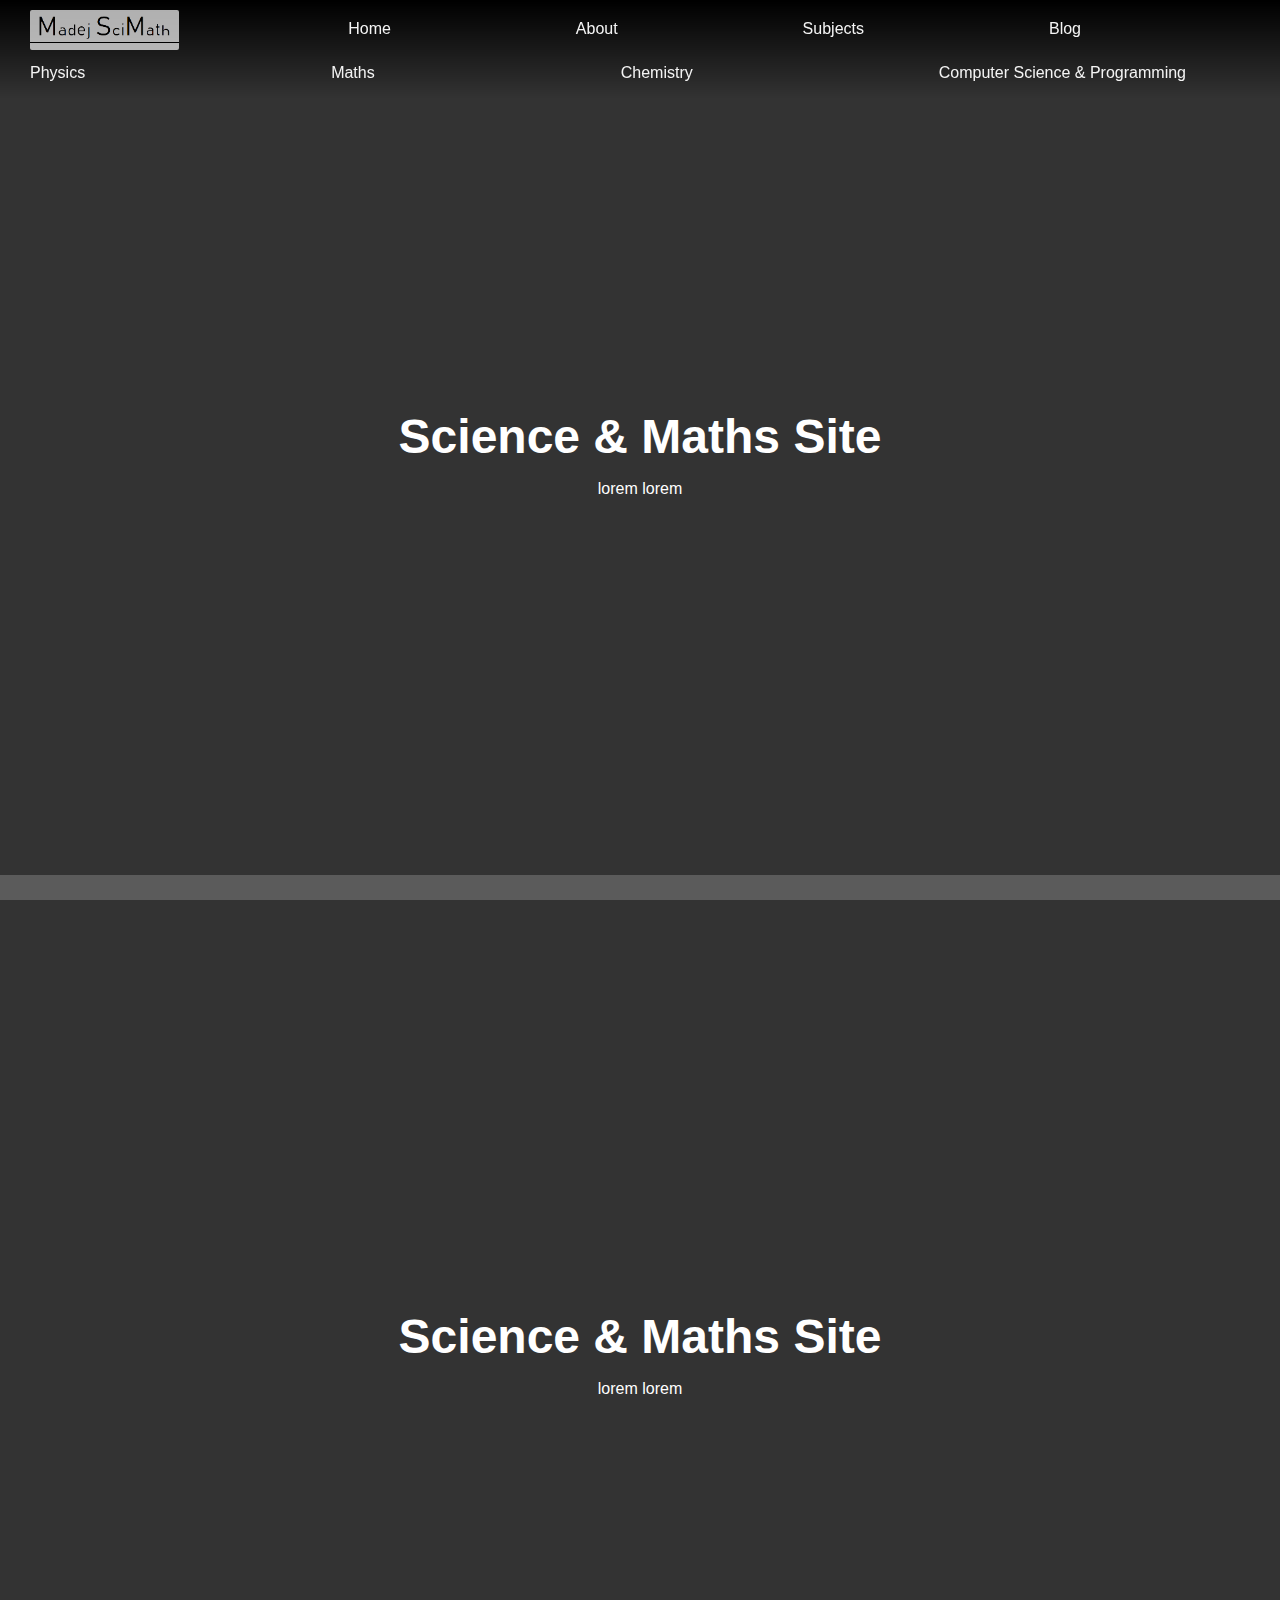
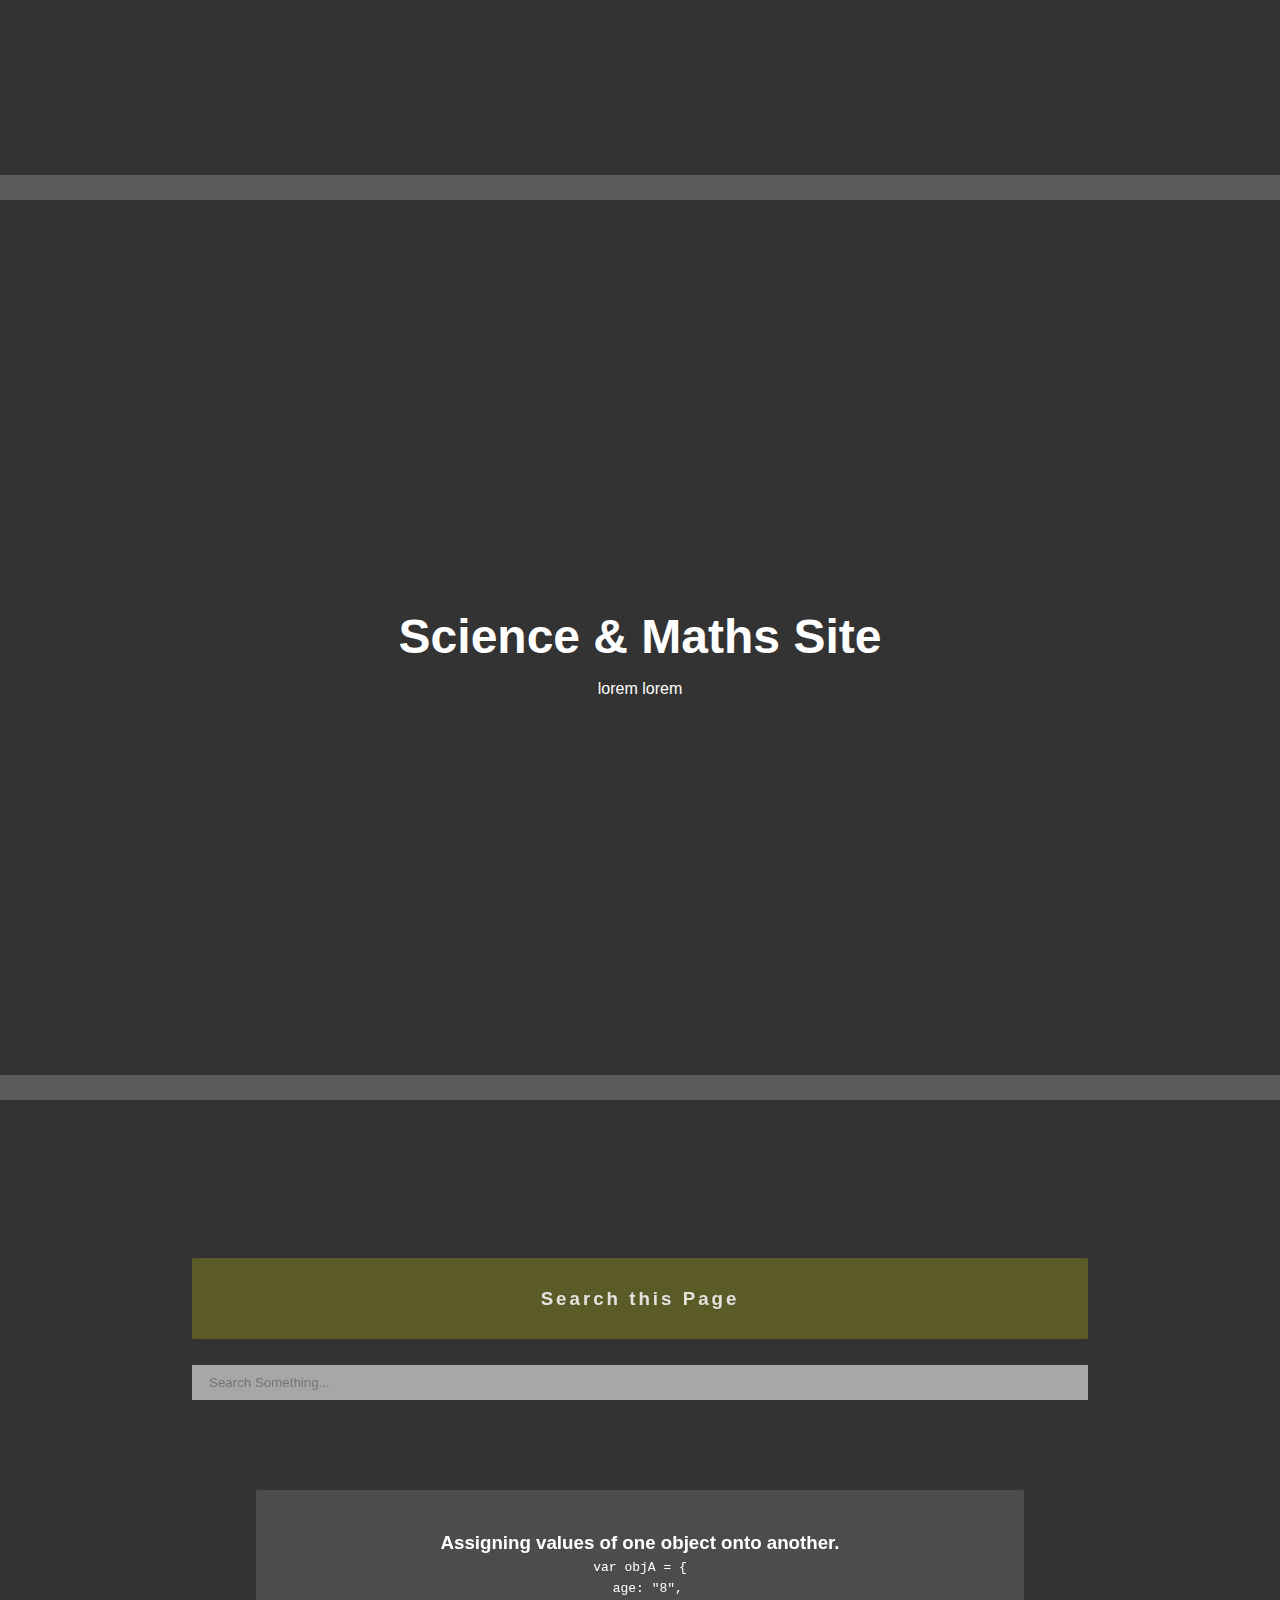
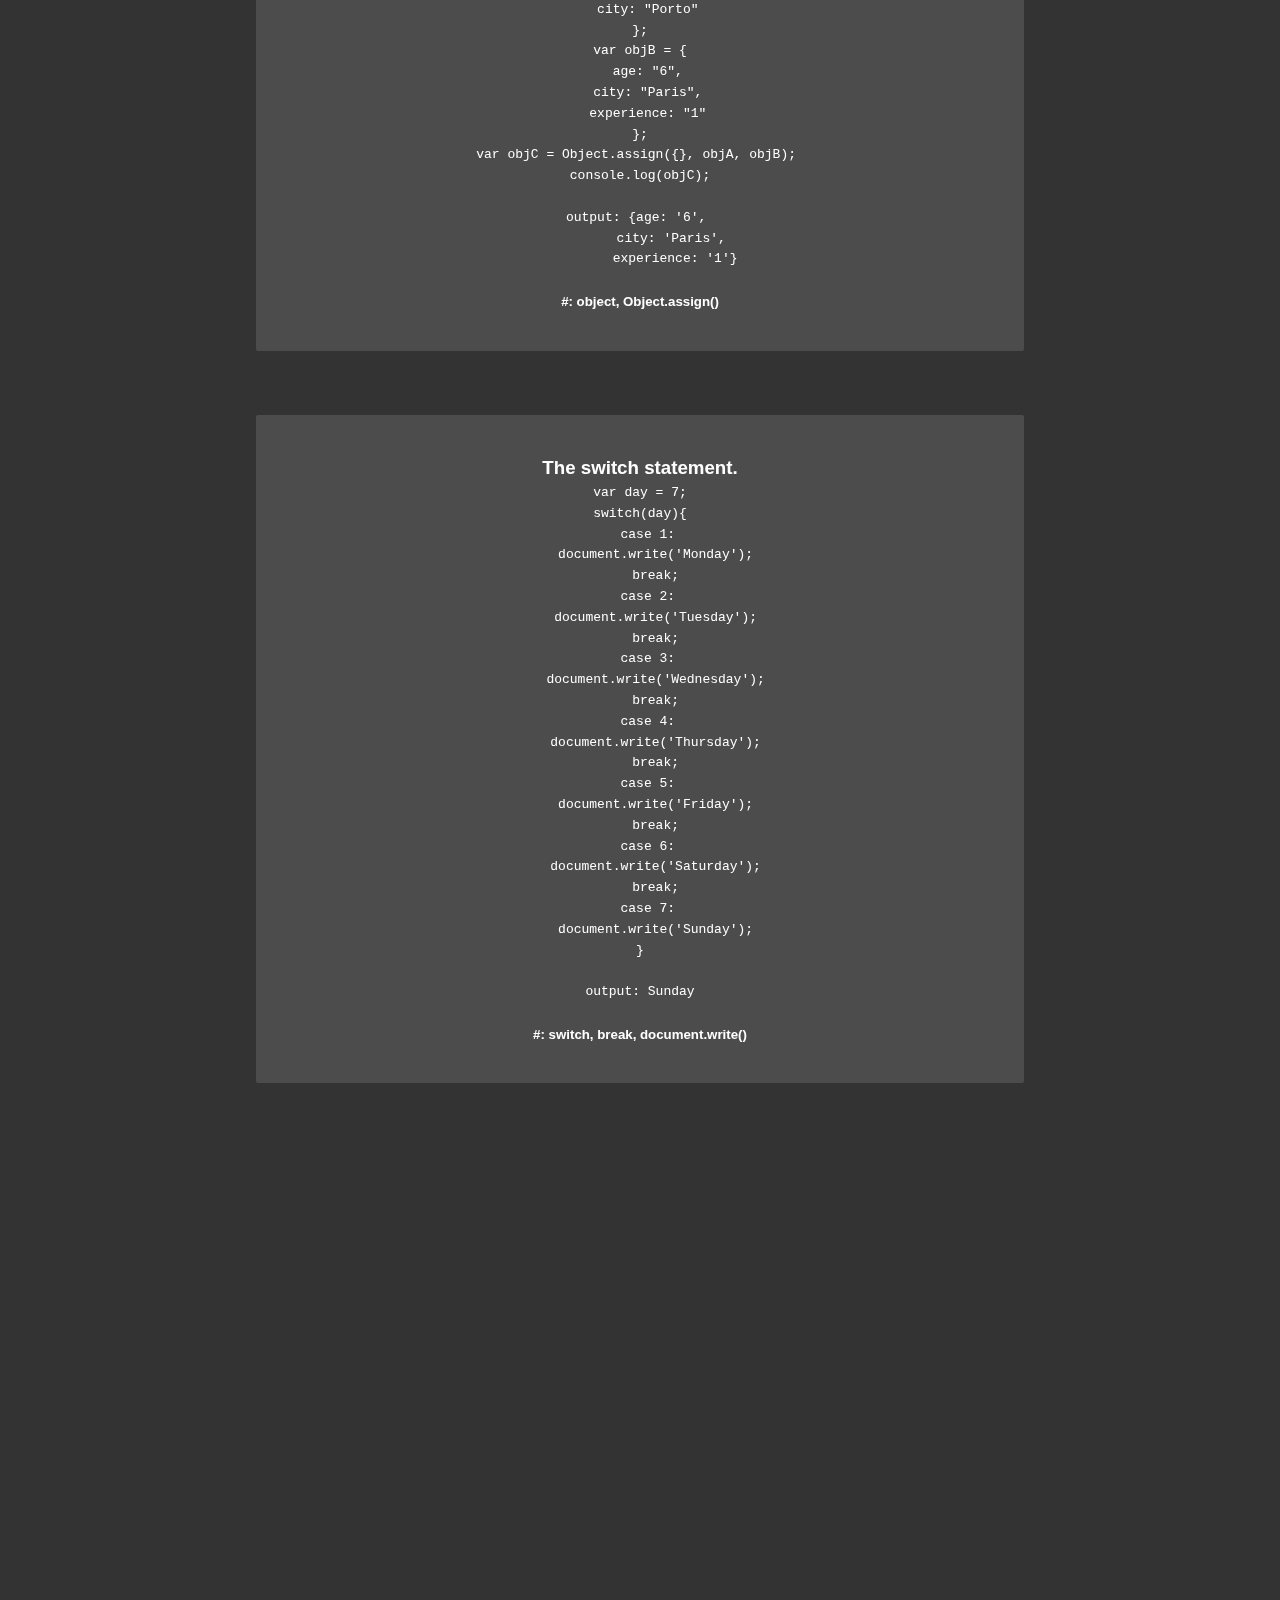
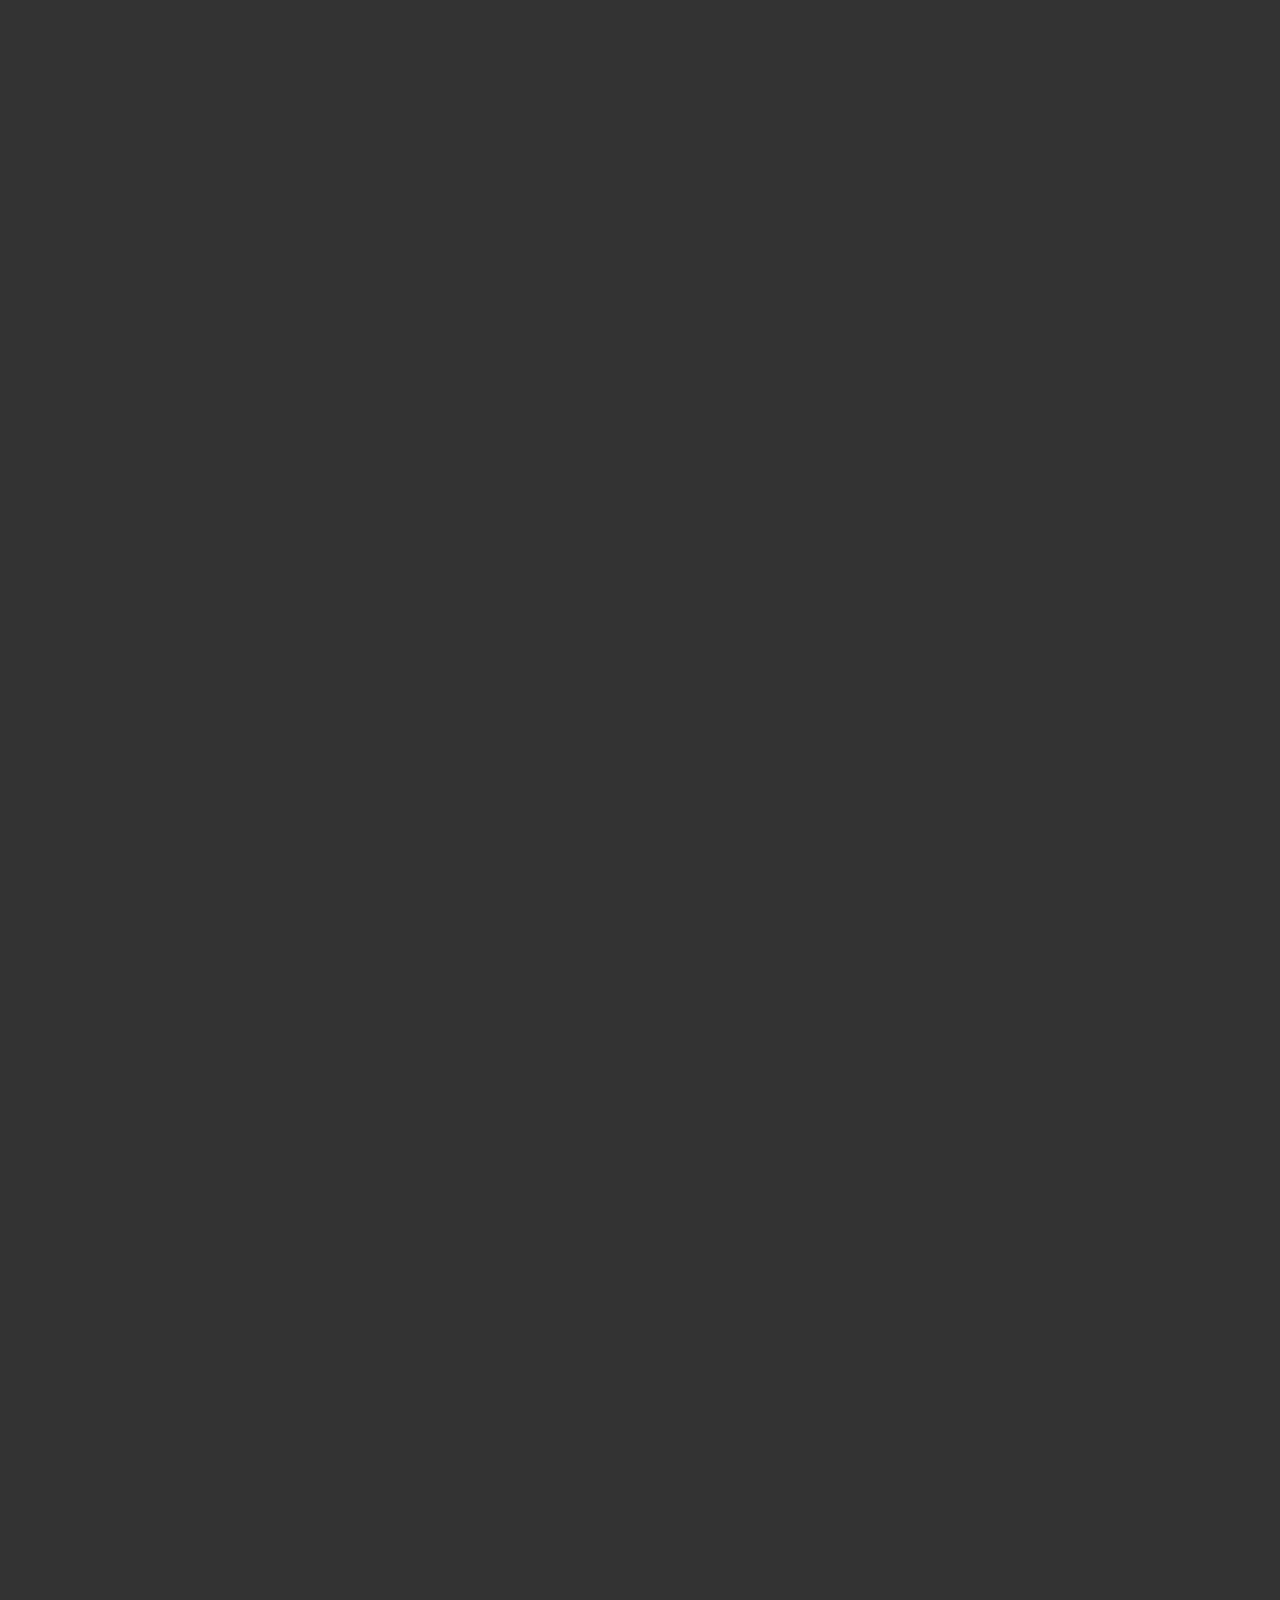
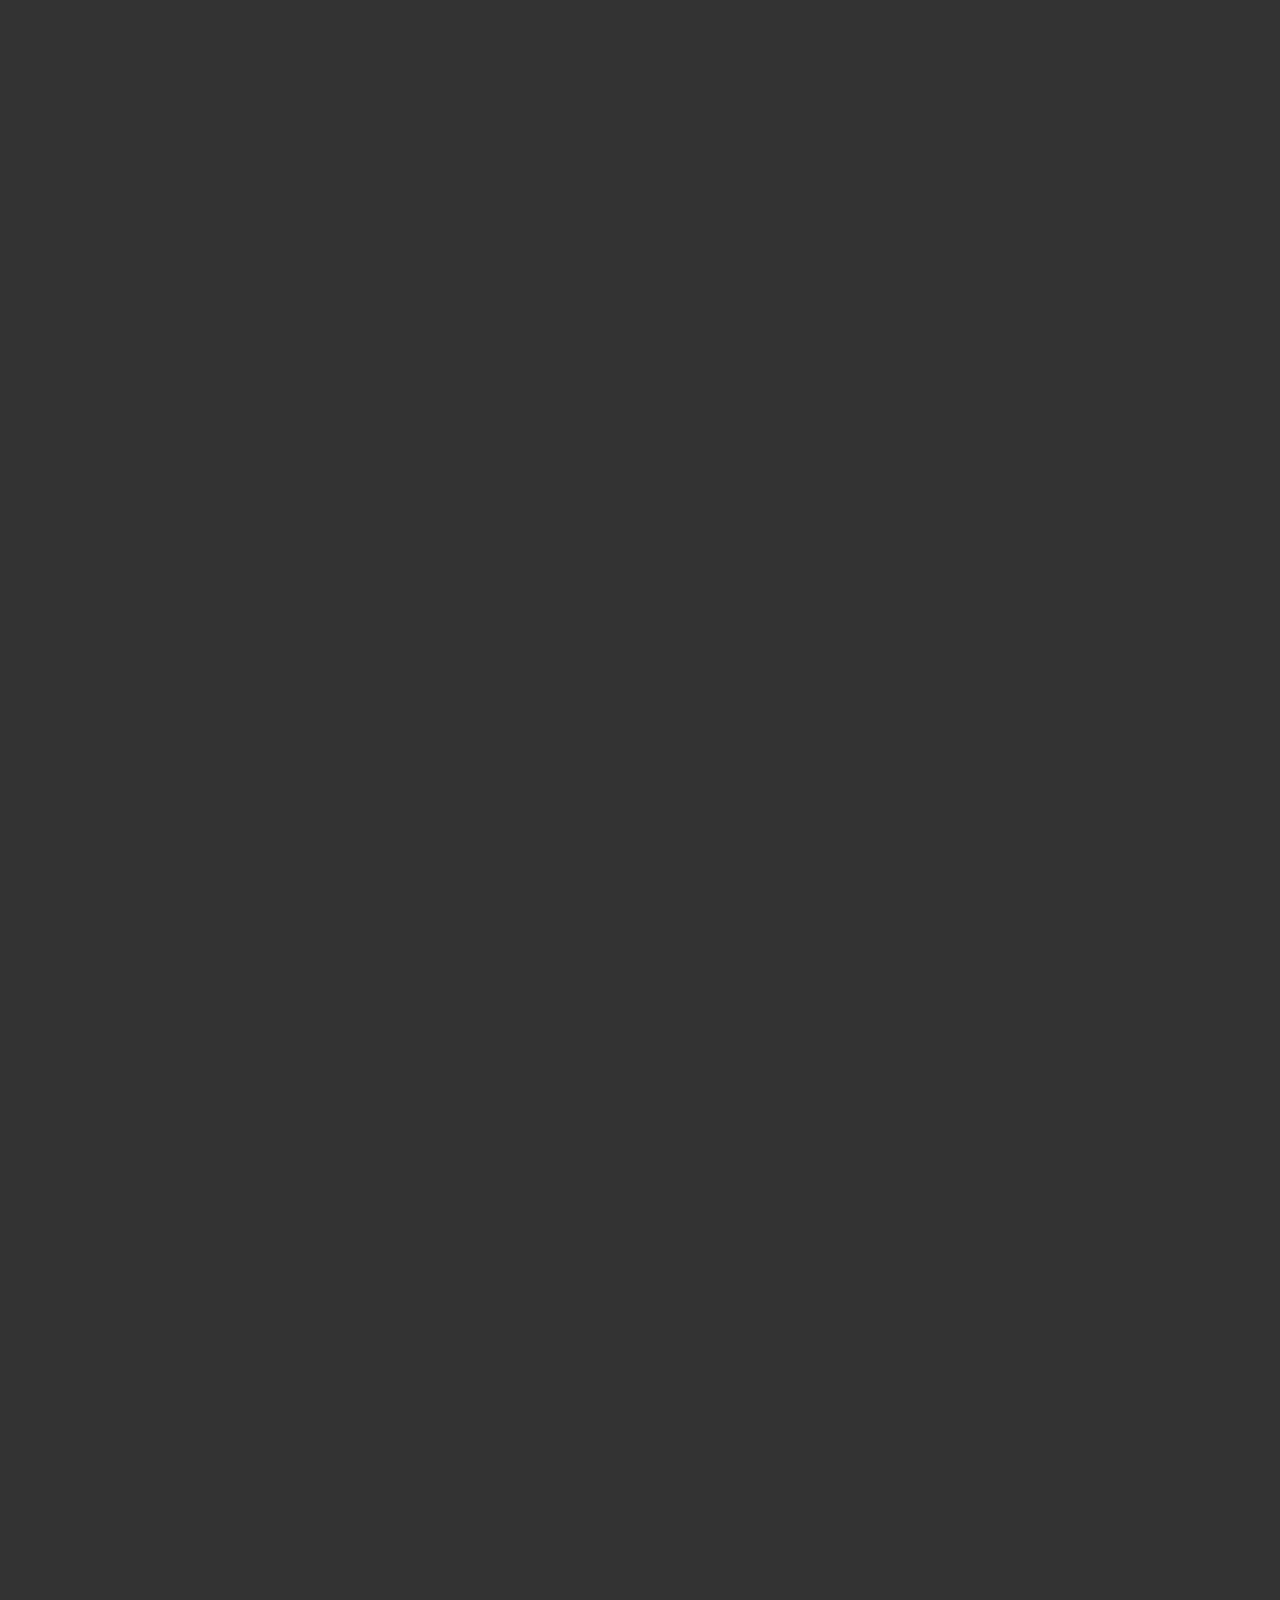
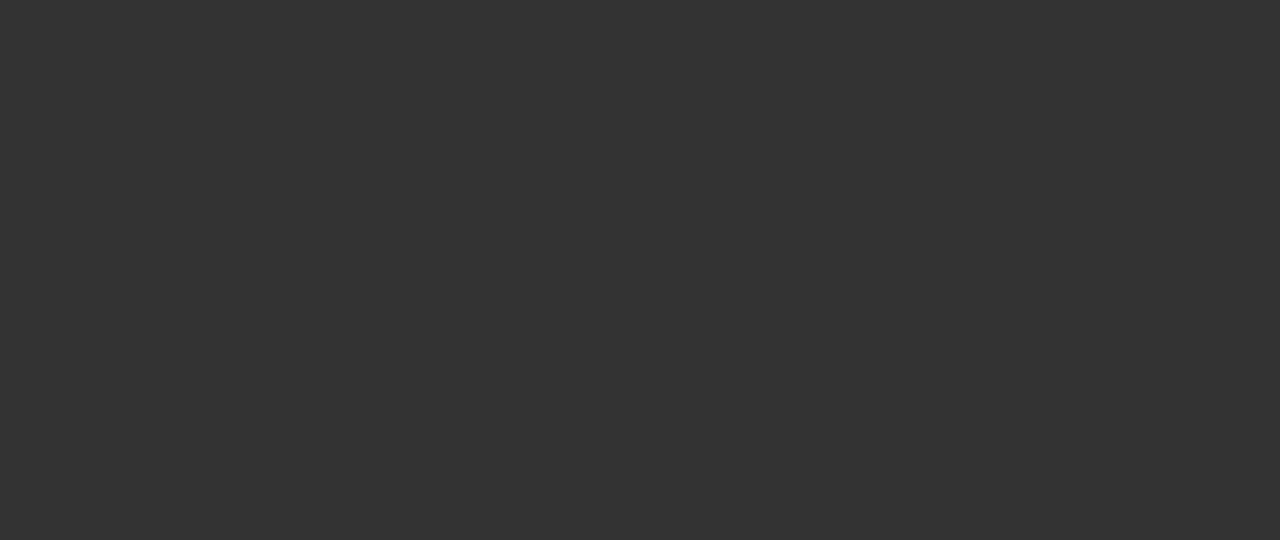
==== index.html @ 79e9c068 "'InitialCommit'" ====
<!DOCTYPE html>
<html lang="en">
  <head>
    <meta charset="UTF-8" />
    <meta http-equiv="X-UA-Compatible" content="IE=edge" />
    <meta name="viewport" content="width=device-width, initial-scale=1.0" />
    <title>Document</title>
    <link rel="stylesheet" href="style.css" />
  </head>
  <body>
    <div class="main-container">
      <header class="main-header">
        <div class="top-header">
          <div class="logo">
            <a href="#home"
              ><img src="img/logoTP.png" alt="Madej SciMaths"
            /></a>
          </div>
          <nav class="navbar">
            <ul>
              <li><a href="#home">Home</a></li>
              <li><a href="#about">About</a></li>
              <li><a href="#subjects">Subjects</a></li>
              <li><a href="#blog">Blog</a></li>
            </ul>
          </nav>
        </div>
        <div class="menu">
          <div class="menu-item">
            <a href="./menuItems/physics.html">Physics</a>
          </div>

          <div class="menu-item"><a href="#">Maths</a></div>

          <div class="menu-item"><a href="#">Chemistry</a></div>

          <div class="menu-item">
            <a href="#">Computer Science & Programming</a>
          </div>
        </div>
      </header>
      <section class="simple" id="home">
        <h1>Science & Maths Site</h1>
        <p>lorem lorem</p>
        <div class="section-footer"></div>
      </section>
      <section class="simple" id="about">
        <h1>Science & Maths Site</h1>
        <p>lorem lorem</p>
        <div class="section-footer"></div>
      </section>
      <section class="simple" id="subjects">
        <h1>Science & Maths Site</h1>
        <p>lorem lorem</p>
        <div class="section-footer"></div>
      </section>
      <section id="blog">
        <div class="search-main-container">
          <div class="search-container">
            <h3 id="search-title">Search this Page</h3>
            <input type="text" id="search" placeholder="Search Something..." />
            <div class="blogs">
              <div class="blog reveal active">
                <h3>Assigning values of one object onto another.</h3>
                <pre>
var objA = {
  age: "8",
  city: "Porto"
};
var objB = {
  age: "6",
  city: "Paris",
  experience: "1"
};
var objC = Object.assign({}, objA, objB); <!--Zrobic tak, zeby javascript mierzyl szerokosc backgroundu i jesli tekst jest dluzszy dodawal enter po ostatniej spacji od prawej granicy backgroundu-->
console.log(objC);

output: {age: '6', 
         city: 'Paris', 
         experience: '1'}
            </pre>
                <div class="blog-post-footer">
                  <h5>#: object, Object.assign()</h5>
                  <div class="theory"></div>
                </div>
              </div>
              <div class="blog reveal active">
                <h3>The switch statement.</h3>
                <pre>
var day = 7;
switch(day){
  case 1:
    document.write('Monday');
    break;
  case 2:
    document.write('Tuesday');
    break;
  case 3:
    document.write('Wednesday');
    break;
  case 4:
    document.write('Thursday');
    break;
  case 5:
    document.write('Friday');
    break;
  case 6:
    document.write('Saturday');
    break;
  case 7:
    document.write('Sunday');
}

output: Sunday
            </pre
                >
                <div class="blog-post-footer">
                  <h5>#: switch, break, document.write()</h5>
                  <div class="theory"></div>
                </div>
              </div>
              <div class="blog reveal">
                <h3>Looping over a Map() object.</h3>
                <pre>
let zoo = new Map();

zoo.set('Zebra', 5);
zoo.set('Gorilla', 2);
zoo.set('Monkey', 76);

console.log(zoo);

let zebraCount = zoo.get('Zebra');
console.log(zebraCount);

for (let [key, value] of zoo) {
  console.log(key + ':' + value);
}

output: 
Map(3) {"Zebra" => 5, "Gorilla" => 2, "Monkey" => 76}
5
                </pre>
                <div class="blog-post-footer">
                  <h5>#: Map(), javascript key:value pairs, .get()</h5>
                  <div class="theory"></div>
                </div>
              </div>

              <div class="blog reveal">
                <h3>Using for loop on an array.</h3>
                <pre>
var arr = [];
for (i = 2; i > 0; i--){
  arr[i] = i;
  console.log(arr)
}
console.log(arr.length*i);

output: 
[empty x 2, 2]
[empty, 1, 2]
0
                </pre>
                <div class="blog-post-footer">
                  <h5>#: switch, break, document.write()</h5>
                  <div class="theory"></div>
                </div>
              </div>

              <div class="blog reveal">
                <h3>Simple for loop - incrementing a value.</h3>
                <pre>
for(const a = 0; a < 10; a++ ){
  console.log(a)
}
            </pre
                >
                <div class="blog-post-footer">
                  <h5>#: switch, break, document.write()</h5>
                  <div class="theory"></div>
                </div>
              </div>

              <div class="blog reveal">
                <h3>Looping over a Map() object.</h3>
                <pre>
let map = new Map();
map.set('k1', '1').set('k2', '2');
console.log(map);
map.get('k1');
for (let kv of map.entries())
    console.log(kv[1]);

output:
Map(2) {'k1' => '1', 'k2' => '2'}
1
2
                </pre>
                <div class="blog-post-footer">
                  <h5>#: Map(), object, .entries()</h5>
                  <div class="theory"></div>
                </div>
              </div>

              <div class="blog reveal">
                <h3>Simple for loop.</h3>
                <pre>
Is the below snippet valid?

for (const a = 0; a < 10; a++){
  console.log(a);
}

answer: no

hint: Assignment to a constant variable.
                </pre>
                <div class="blog-post-footer">
                  <h5>#: const, for loop, incrementing, console.log()</h5>
                  <div class="theory"></div>
                </div>
              </div>

              <div class="blog reveal">
                <h3>if statement</h3>
                <pre>
Can the if statement be used 
without the else part?

answer: yes, if the 'if' part 
is not true, the code just 
jumps over it and proceeds 
with the next thing on the stack.
                </pre>
                <div class="blog-post-footer">
                  <h5>#: if statement, else</h5>
                  <div class="theory"></div>
                </div>
              </div>

              <div class="blog reveal">
                <h3>Alerting the current year.</h3>
                <pre>
var date = new Date();
alert(date.getFullYear());
                </pre>
                <div class="blog-post-footer">
                  <h5>#: date, year, alert(), Date(), .getFullYear()</h5>
                  <div class="theory"></div>
                </div>
              </div>

              <div class="blog reveal">
                <h3>Fifth Title</h3>
                <pre>Lorem, ipsum dolor.</pre>
                <div class="blog-post-footer">
                  <h5>#: switch, break, document.write()</h5>
                  <div class="theory"></div>
                </div>
              </div>

              <div class="blog reveal">
                <h3>1 First Title</h3>
                <pre>Lorem, ipsum dolor.</pre>
                <div class="blog-post-footer">
                  <h5>#: switch, break, document.write()</h5>
                  <div class="theory"></div>
                </div>
              </div>

              <div class="blog reveal">
                <h3>2 Second Thing Title</h3>
                <pre>Lorem, ipsum trutnia brzytwa dolor.</pre>
                <div class="blog-post-footer">
                  <h5>#: switch, break, document.write()</h5>
                  <div class="theory"></div>
                </div>
              </div>

              <div class="blog reveal">
                <h3>3 Third Title</h3>
                <pre>Lorem, ipsum dolor.</pre>
                <div class="blog-post-footer">
                  <h5>#: switch, break, document.write()</h5>
                  <div class="theory"></div>
                </div>
              </div>

              <div class="blog reveal">
                <h3>4 Fourth Title</h3>
                <pre>Lorem, ipsum dolor.</pre>
                <div class="blog-post-footer">
                  <h5>#: switch, break, document.write()</h5>
                  <div class="theory"></div>
                </div>
              </div>

              <div class="blog reveal">
                <h3>5 Fifth Title</h3>
                <pre>Lorem, ipsum dolor.</pre>
                <div class="blog-post-footer">
                  <h5>#: switch, break, document.write()</h5>
                  <div class="theory"></div>
                </div>
              </div>
            </div>
          </div>
        </div>
      </section>
    </div>
    <script src="https://cdnjs.cloudflare.com/ajax/libs/jquery/3.6.1/jquery.min.js"></script>
    <script src="main.js"></script>
  </body>
</html>
---- style.css ----
*,
*::before,
*::after {
  margin: 0;
  padding: 0;
  box-sizing: border-box;
}

body {
  width: 100%;
  font-family: Arial, Helvetica, sans-serif;
  background: #333;
  color: #fff;
  line-height: 1.6;
  height: 100vh;
  /*overflow: hidden;*/
}

.main-container {
  width: 100%;
  height: 100%;
  /*CSS Smooth Scroll 
  overflow-y: scroll;
  scroll-behavior: smooth;
  scroll-snap-type: y mandatory;*/
}

.main-header {
  z-index: 1;
  background: linear-gradient(rgba(0, 0, 0, 1), rgba(250, 250, 250, 0));
  position: fixed;
  top: 0;
  width: 100%;
  padding: 0 30px;
}

.top-header {
  display: flex;
  justify-content: space-between;
  align-items: center;
}

.menu {
  display: flex;
  justify-content: space-between;
  align-items: center;
  margin-bottom: 10px;
}

.menu .menu-item {
  margin-right: 5vw;
  position: relative;
  padding-bottom: 2px;
}

/* Logo */
.logo {
  display: block;
  width: 170px;
  height: auto;
  background: rgba(250, 250, 250, 0.7);
  align-items: center;
  border-radius: 2px;
}

.logo img {
  width: 100%;
  border-bottom: 1px solid black;
}

.navbar {
  display: flex;
  width: 100%;
  height: 60px;
}

.navbar ul {
  display: flex;
  list-style: none;
  width: 100%;
  justify-content: space-evenly;
  align-items: center;
}

.navbar ul li {
  margin: 0 1rem;
  padding-bottom: 2px;
  /*padding: 1rem;*/
  position: relative;
}

.navbar ul li a,
.menu .menu-item a {
  text-decoration: none;
  color: #f4f4f4;
}

/* Bottom line animation */
.menu .menu-item a::after,
.navbar ul li a::after {
  content: "";
  position: absolute;
  bottom: 0;
  left: 0;
  width: 100%;
  height: 1px;
  background: #fff;
  transform: scaleX(0);
  transition: transform 0.6s cubic-bezier(0.19, 1, 0.22, 1);
  transform-origin: right center;
}
.menu .menu-item a:hover::after,
.navbar ul li a:hover::after {
  transform: scaleX(1);
  transform-origin: left center;
  transition-duration: 0.4s;
}

section {
  display: flex;
  flex-direction: column;
  align-items: center;
  justify-content: center;
  text-align: center;
  width: 100%;
  min-height: 100vh;
  /*scroll-snap-align:  center;*/
  position: relative;
}

section .section-footer {
  position: absolute;
  height: 25px;
  width: 100%;
  bottom: 0;
  background: rgba(255, 255, 255, 0.2);
}

section.simple {
  height: 100vh;
}

section h1 {
  font-size: 3rem;
}

section p {
  font-size: 1.5;
}

section#home {
  background: url("https://source.unsplash.com/bZZp1PmHI0E/1600x900") no-repeat
    center center/cover;
  background-attachment: fixed;
}

section#about {
  background: url("https://source.unsplash.com/VRxo0yY-gyM/1600x900") no-repeat
    center center/cover;
  background-attachment: fixed;
}

section#subjects {
  background: url("https://source.unsplash.com/bZZp1PmHI0E/1600x900") no-repeat
    center center/cover;
  background-attachment: fixed;
}
section#blog {
  background: url("https://source.unsplash.com/K2tdx2mFDHc/1600x900") no-repeat
    center center/cover;
  background-attachment: fixed;
}

/*Load Items onScroll*/
.reveal {
  opacity: 0;
  transition: all 0.7s ease-in-out;
}
.reveal.active {
  opacity: 1;
}

/*Search Bar*/
.search-main-container {
  width: 90%;
  /* max-width: 700px;*/
  margin: 30px auto;
}
.search-container {
  padding: 5vw;
  margin: 5vw;
}
.search-container #search-title {
  padding: 2vw;
  background: rgba(255, 255, 0, 0.2);
  backdrop-filter: blur(8px);
  color: rgba(242, 241, 241, 0.9);
  border-radius: 2px;
  letter-spacing: 3px;
}
#search {
  margin: 2vw 0;
  background: rgba(245, 245, 245, 0.6);
  backdrop-filter: blur(5px);
  color: #336;
}
input[type="text"] {
  width: 100%;
  padding: 0.7em 1.2em;
  border: 1px solid #aaa;
  outline-color: #ddd;
}
.blog {
  background: rgba(116, 116, 116, 0.4);
  backdrop-filter: blur(15px);
  border-radius: 2px;
  padding: 3vw;
  margin: 5vw;
}
.hidden {
  display: none;
}
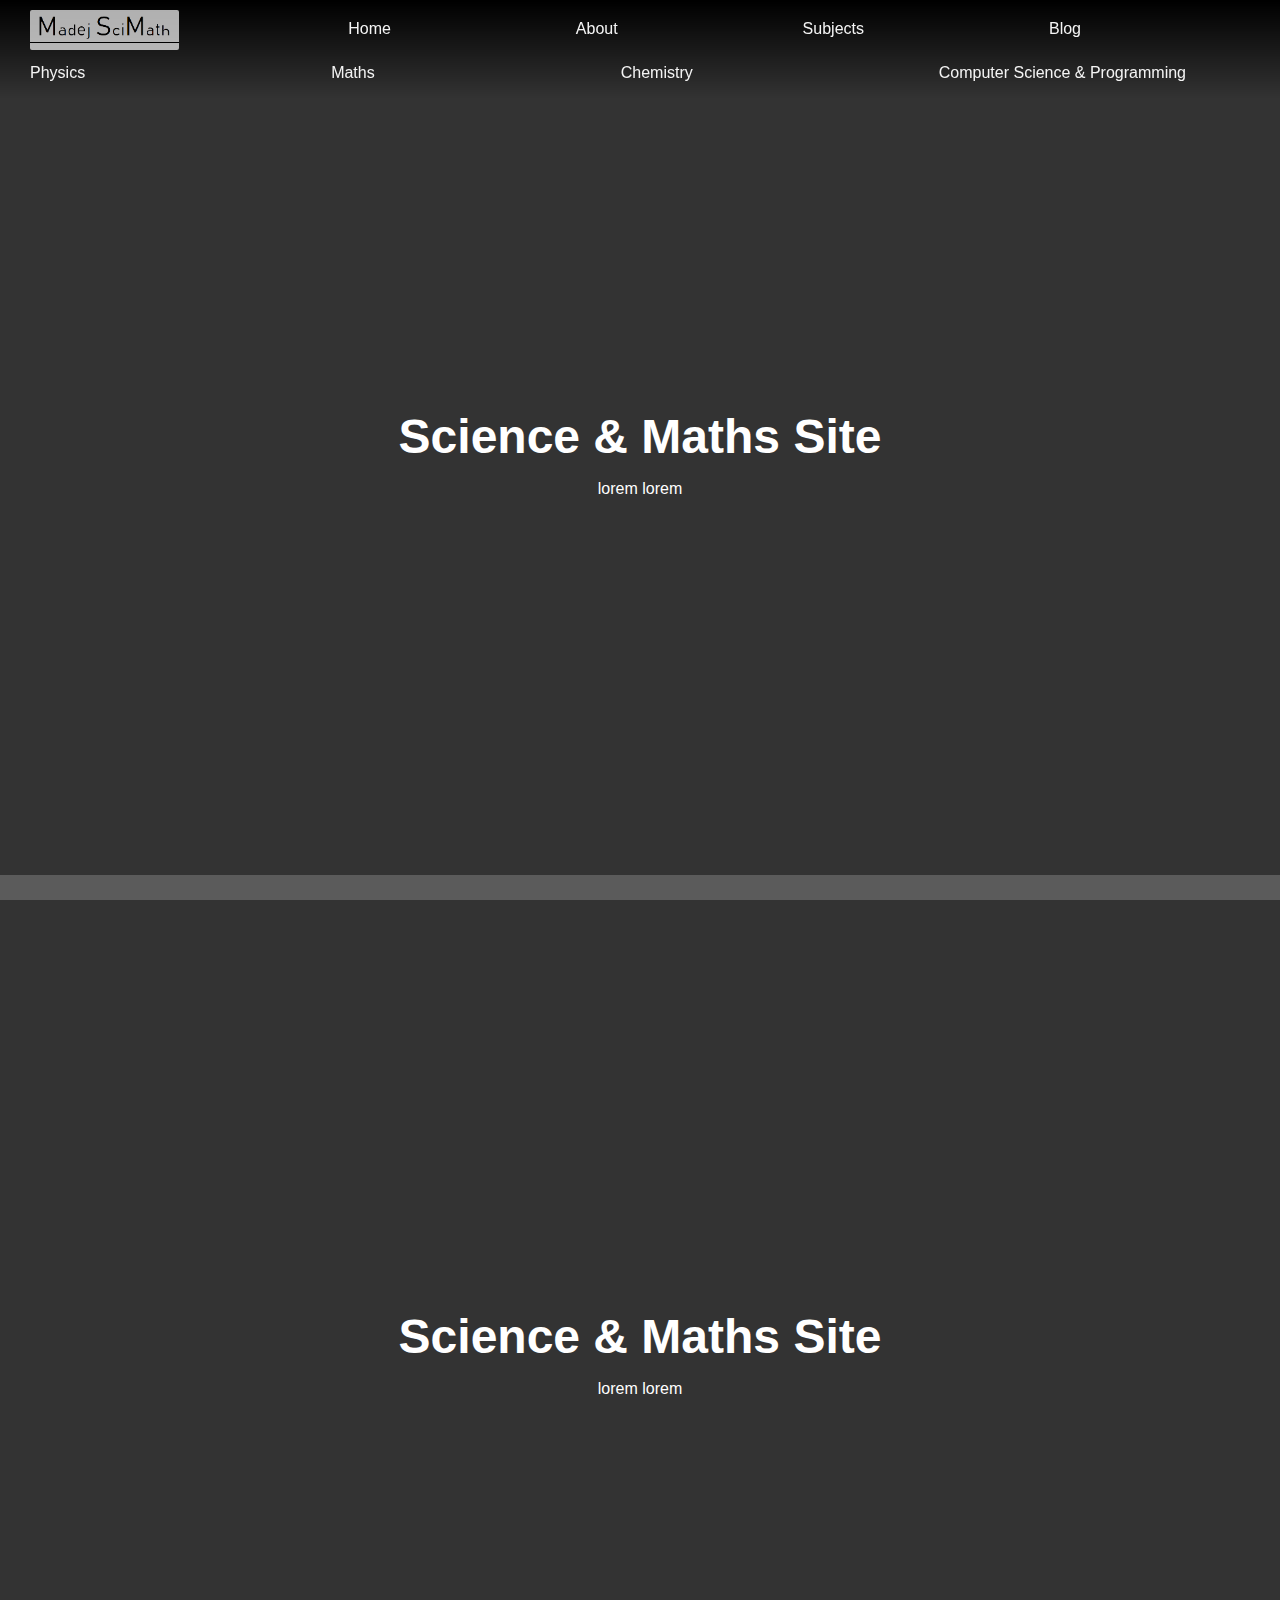
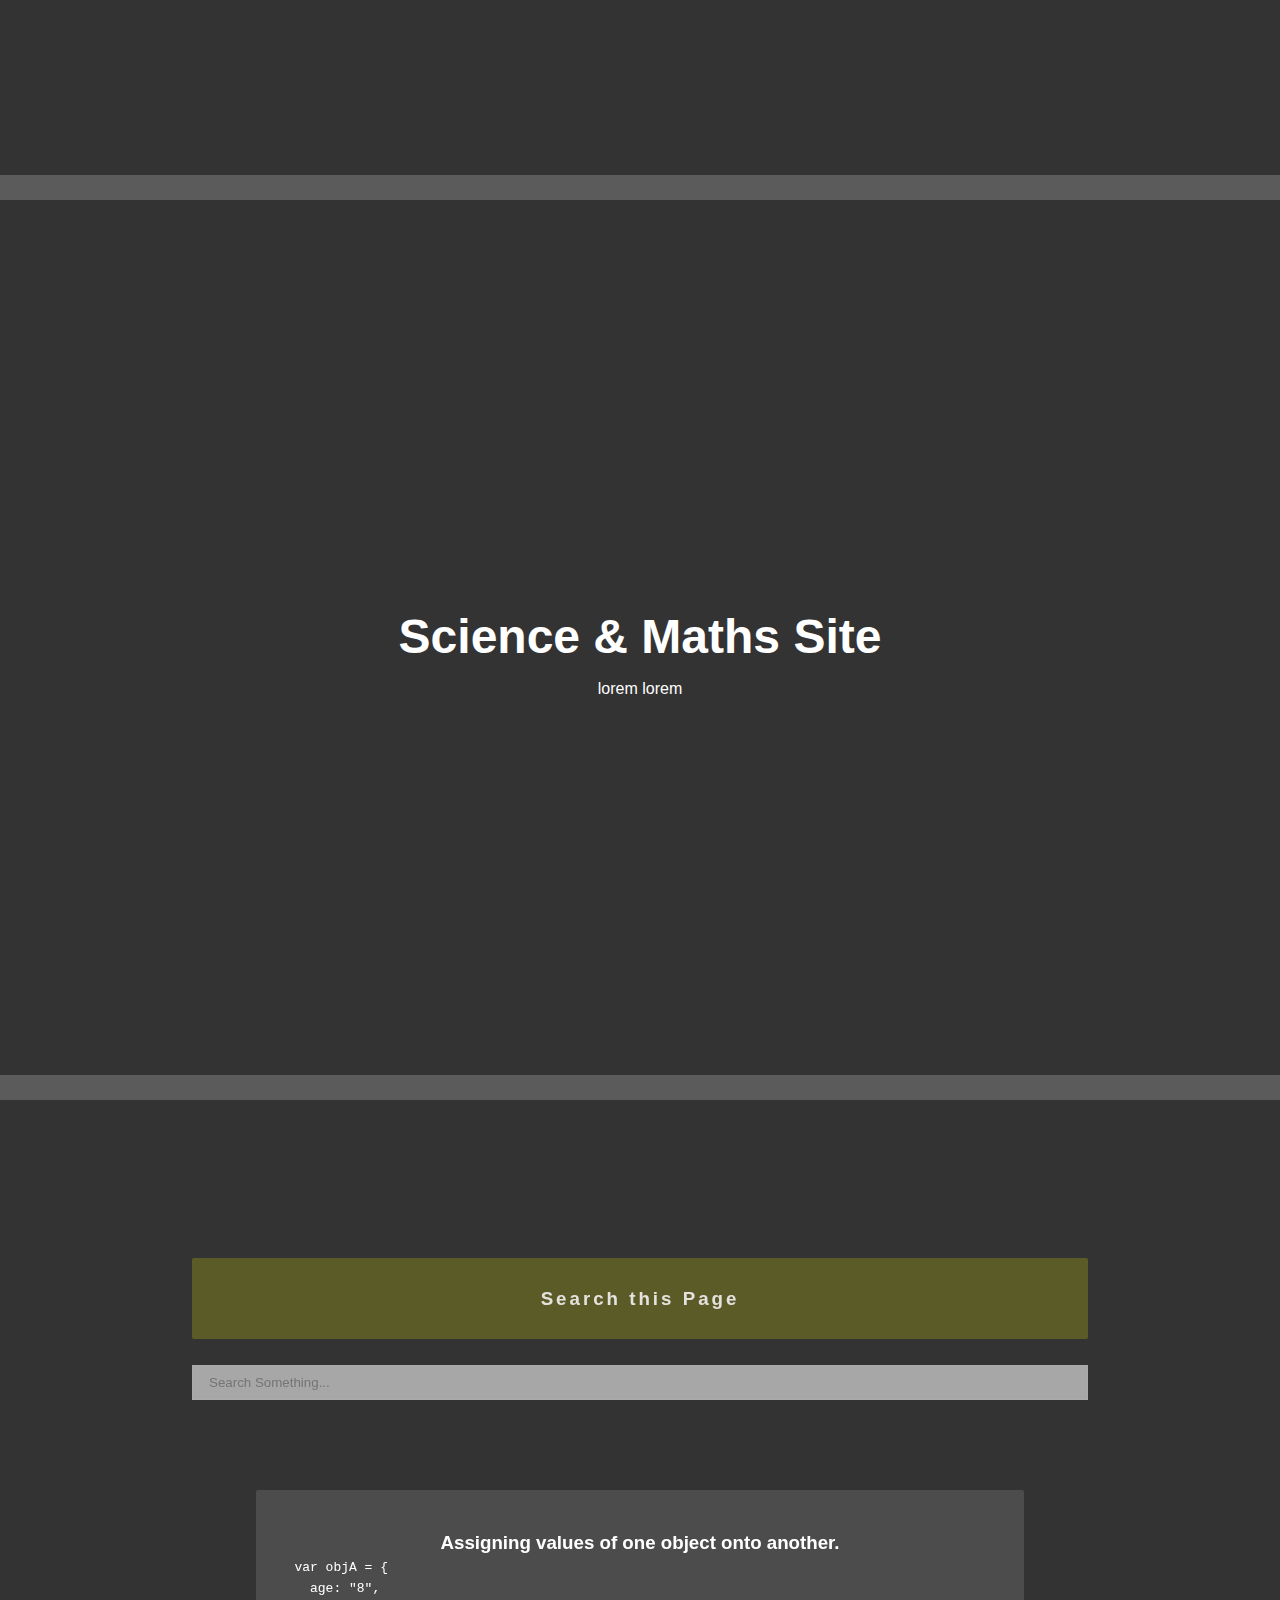
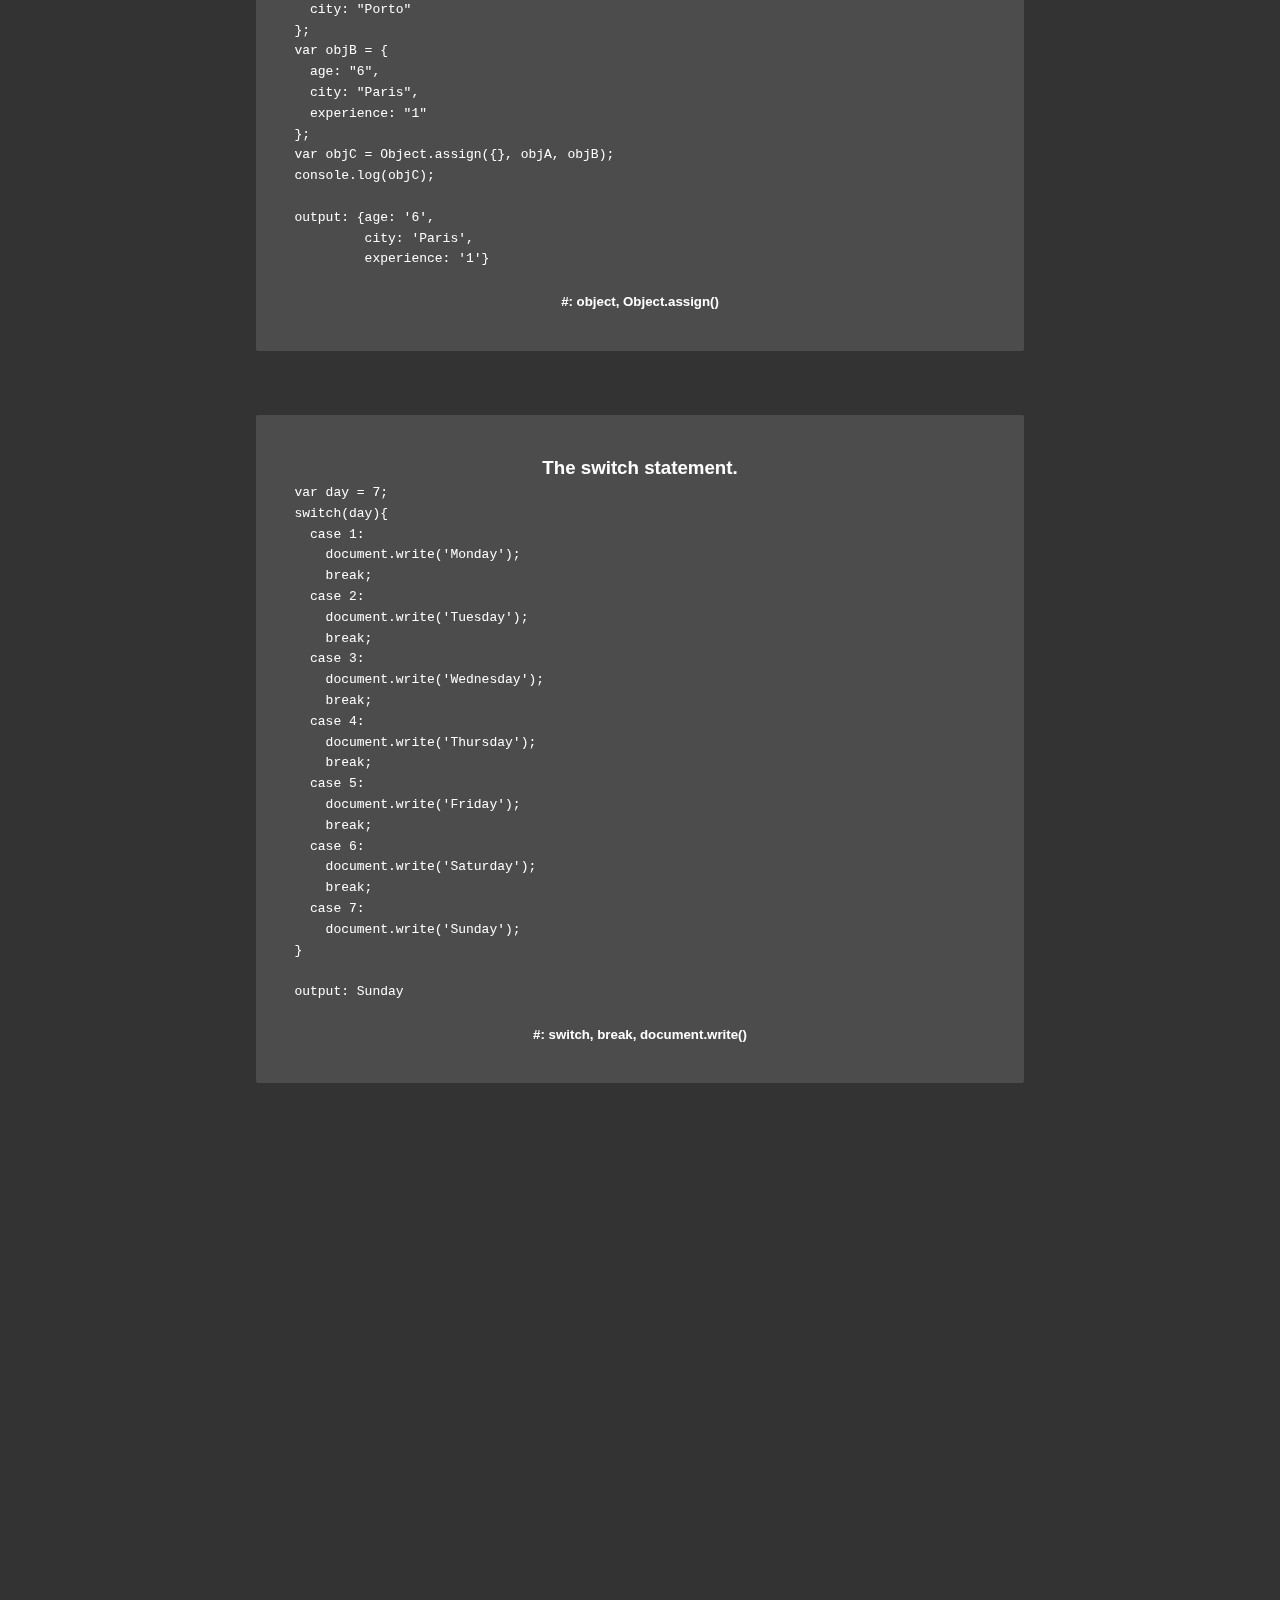
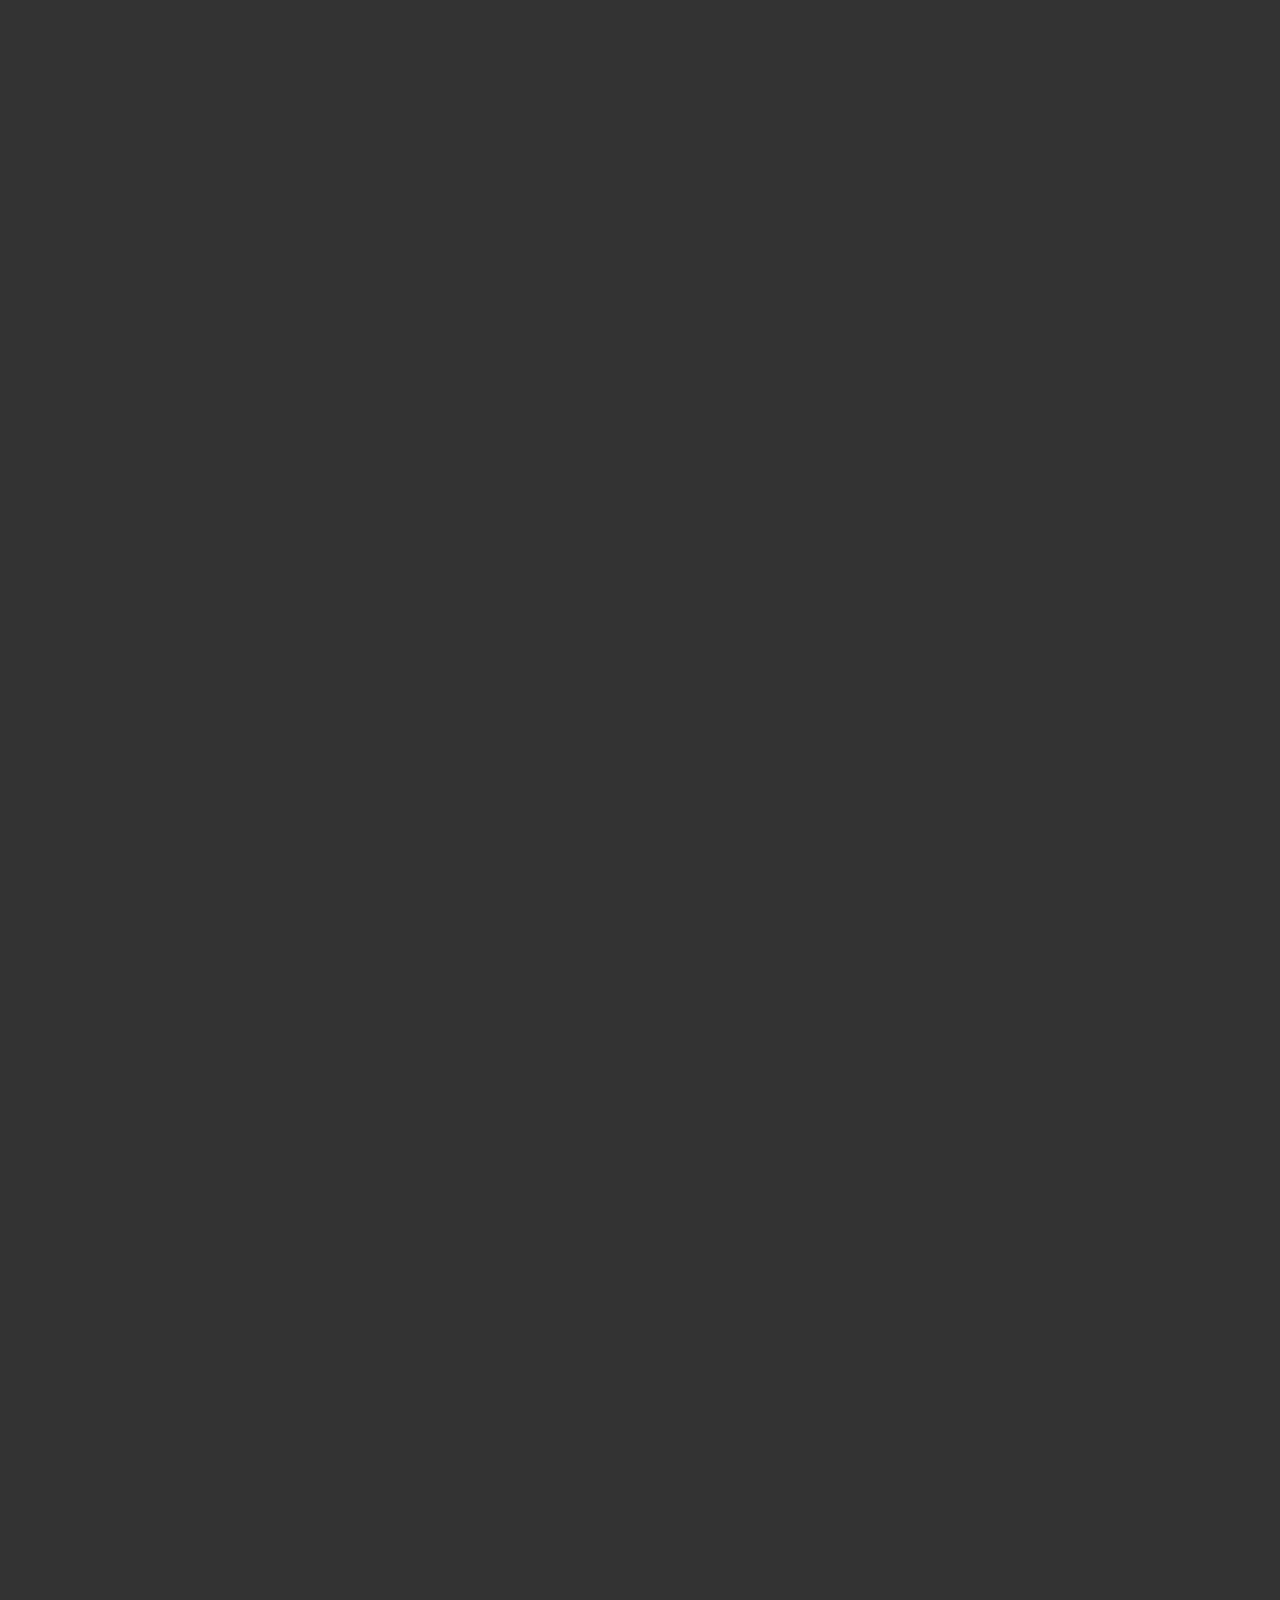
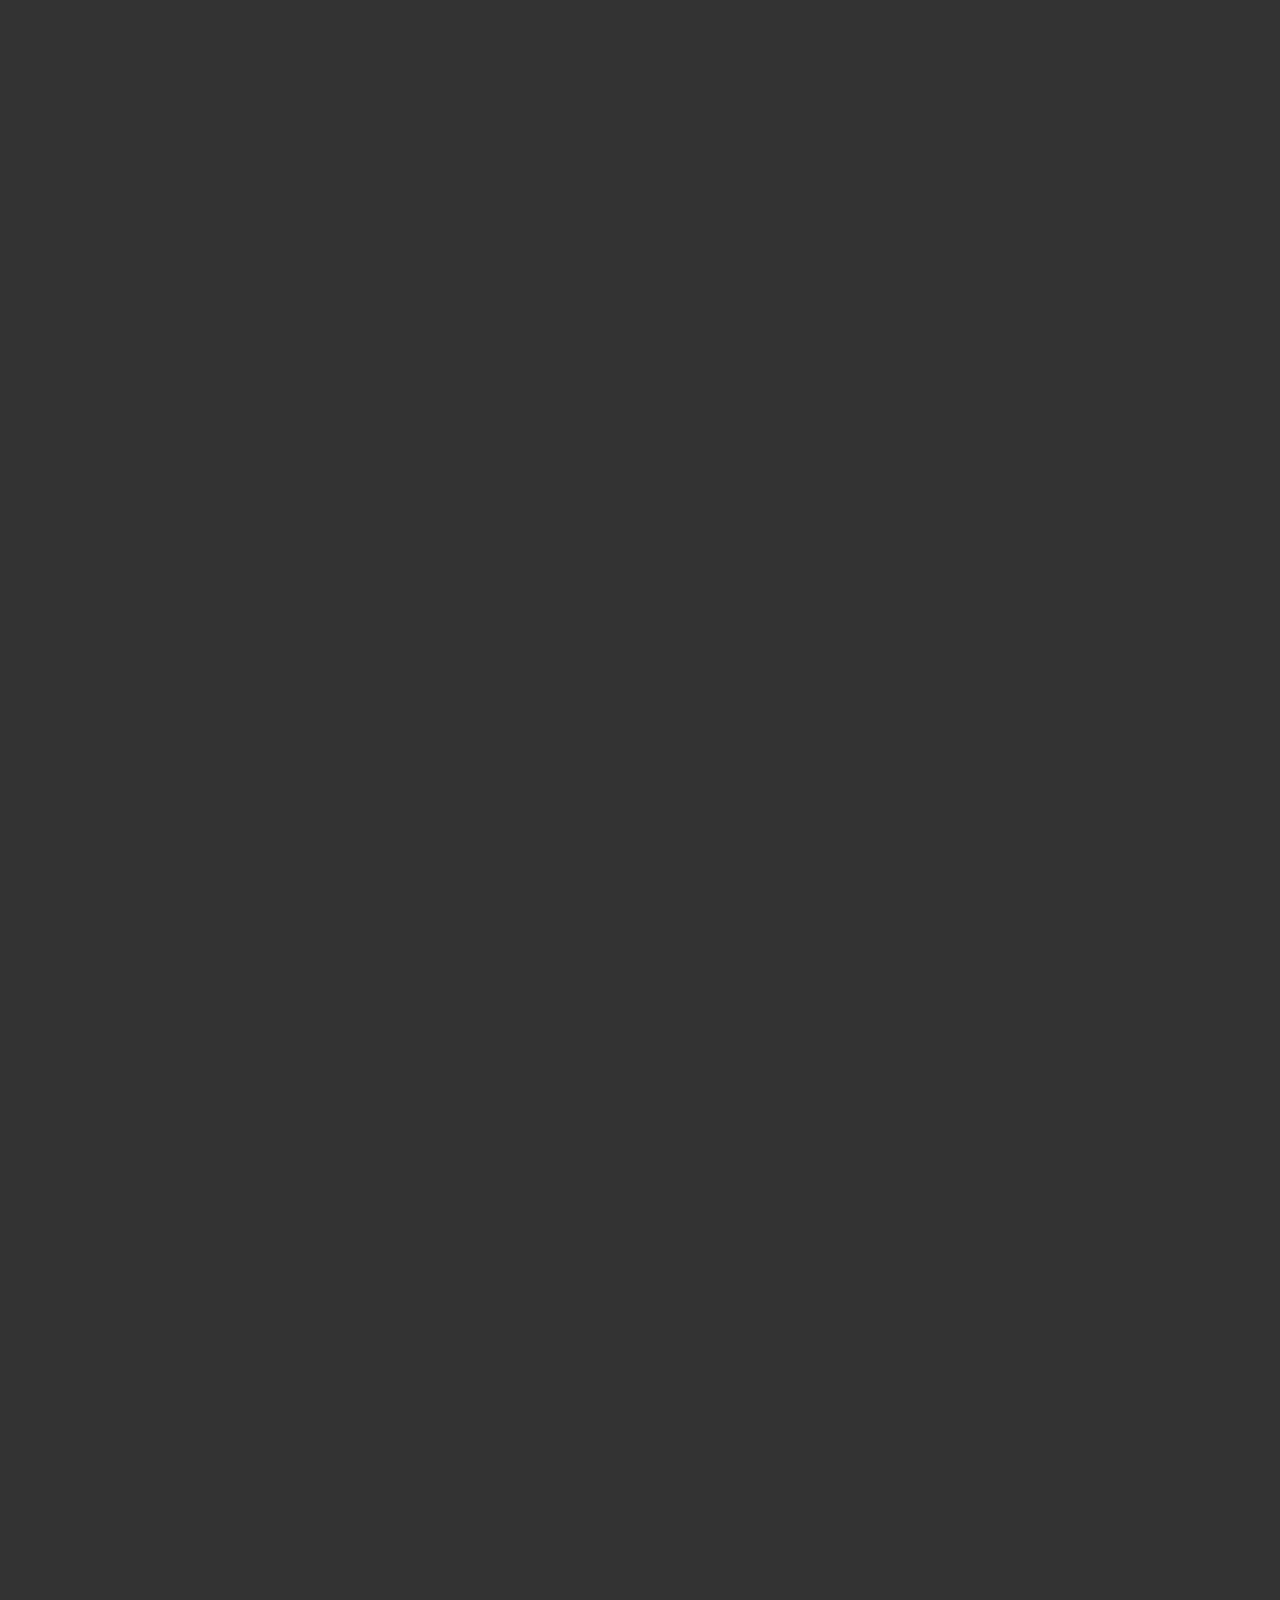
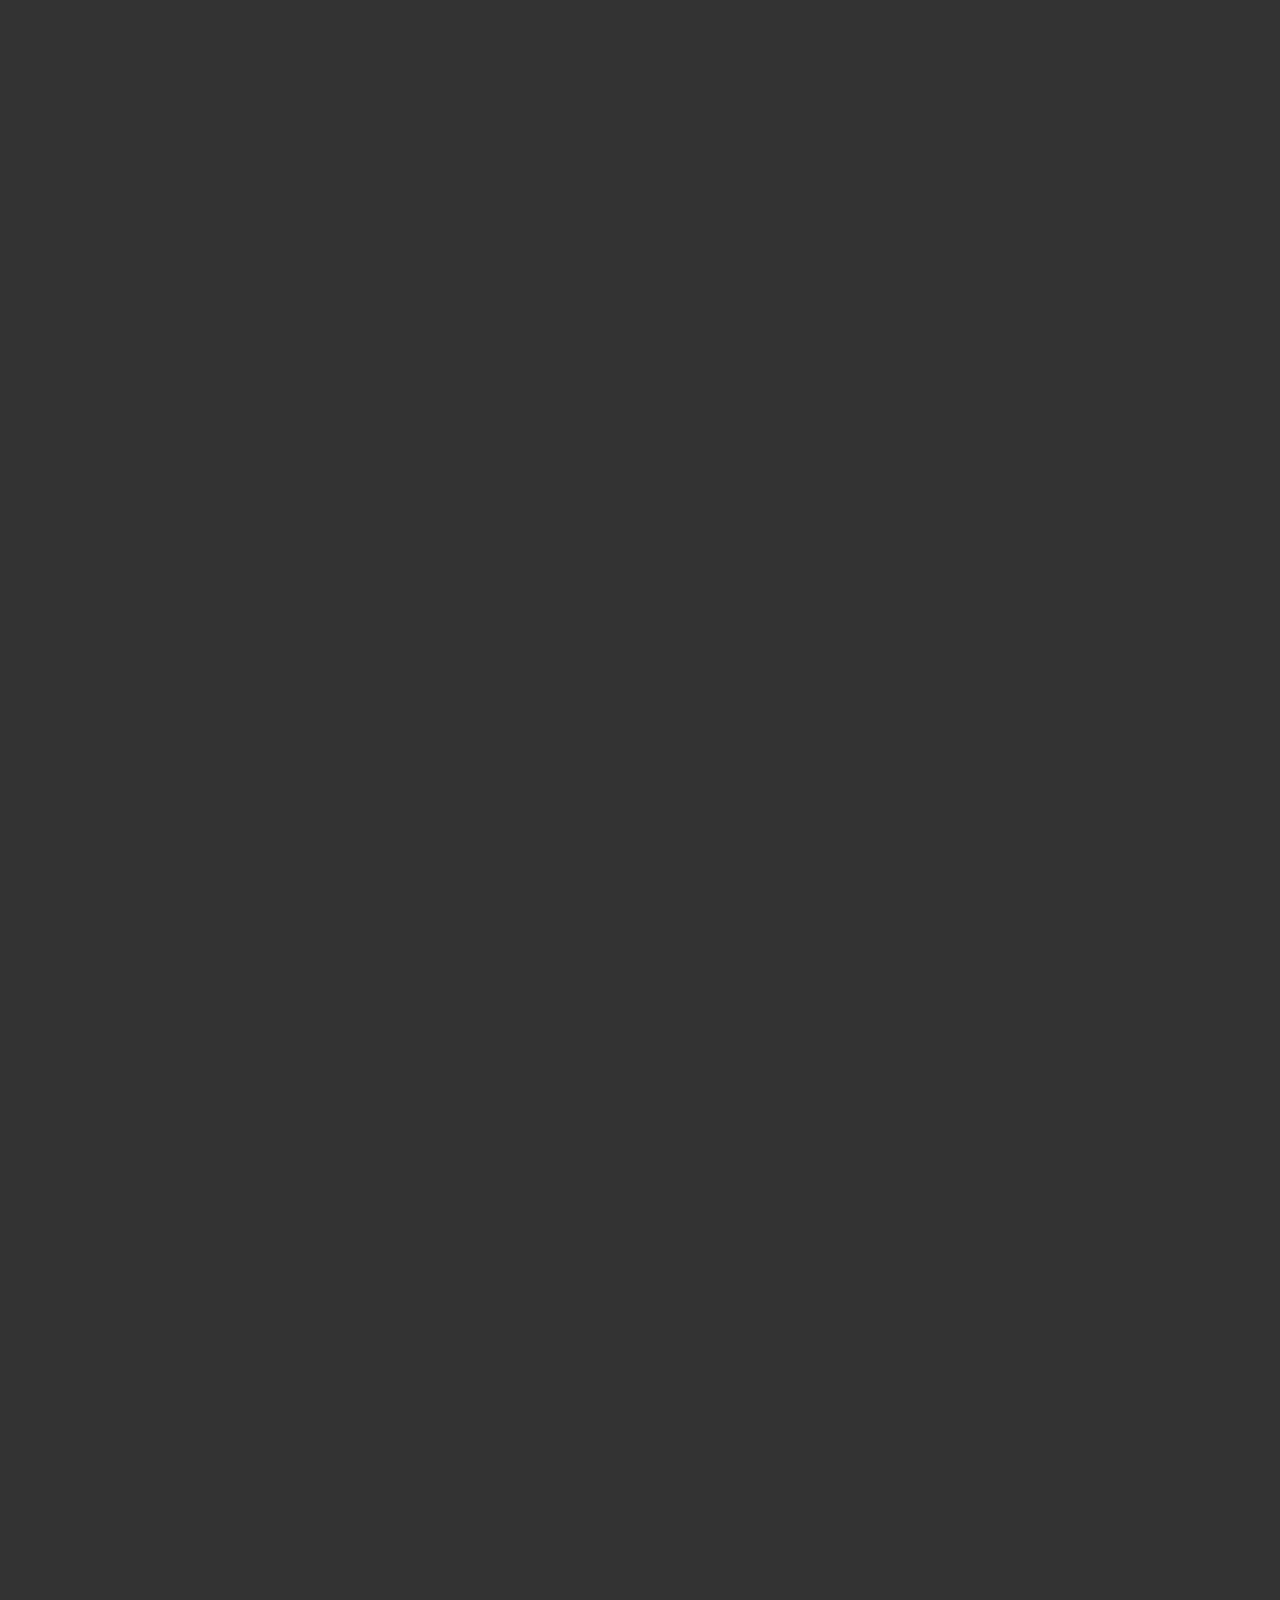
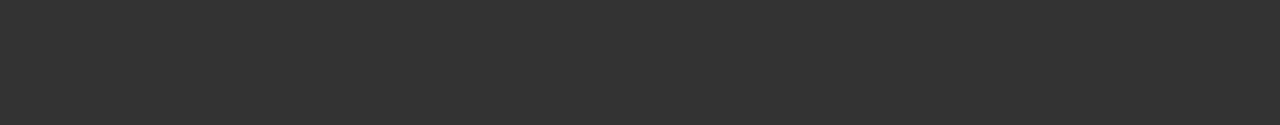
==== commit 2a96a679: "fixed the search bar" ====
--- a/index.html
+++ b/index.html
@@ -252,10 +252,73 @@
               </div>
 
               <div class="blog reveal">
-                <h3>Fifth Title</h3>
-                <pre>Lorem, ipsum dolor.</pre>
-                <div class="blog-post-footer">
-                  <h5>#: switch, break, document.write()</h5>
+                <h3>Thread of Execution and the Call Stack</h3>
+                <pre>
+Javascript is not a asynchronous language, 
+it is a synchronous language with asynchronous 
+capabilities.
+JavaScript is a single-threaded language.
+Thread is a single sequential flow of 
+control - a process of a program:
+  Thread of execution:
+  op1 -> op2 -> op3 -> op4 -> Call Stack
+                           -> Memory Heap
+
+The Call Stack keeps track of functions (a stack 
+of functions) to be executed & manages execution 
+contexts. The Stacks are LIFO (last in first out).
+
+  Call Stack :  third()
+                second()
+                first()
+                Global EC (execution context)
+
+A Stack is a data structure.
+
+Example of a simple call stack:
+                  function first() {
+                    console.log('first...');
+                  };
+                  function second() {
+                    console.log('second...');
+                  };
+                  function third() {
+                    console.log('third...');
+                  };
+                  first();
+                  second();
+                  third();
+
+                  output: first...
+                          second...
+                          third... 
+
+Example of a just a little more complex call stack:
+                  function first() {
+                    console.log('first...');
+                    second();
+                  };
+                  function second() {
+                    console.log('second...');
+                    third();
+                  };
+                  function third() {
+                    console.log('third');
+                  };
+                  first();
+
+                  output: first... 
+                          second... 
+                          third... 
+
+
+</pre
+                >
+                <div class="blog-post-footer">
+                  <h5>
+                    #: call stack, function execution, data structure,
+                    JavaScript under the hood
+                  </h5>
                   <div class="theory"></div>
                 </div>
               </div>
--- a/style.css
+++ b/style.css
@@ -217,6 +217,10 @@
   padding: 3vw;
   margin: 5vw;
 }
+
+.blog pre {
+  text-align: left;
+}
 .hidden {
   display: none;
 }
